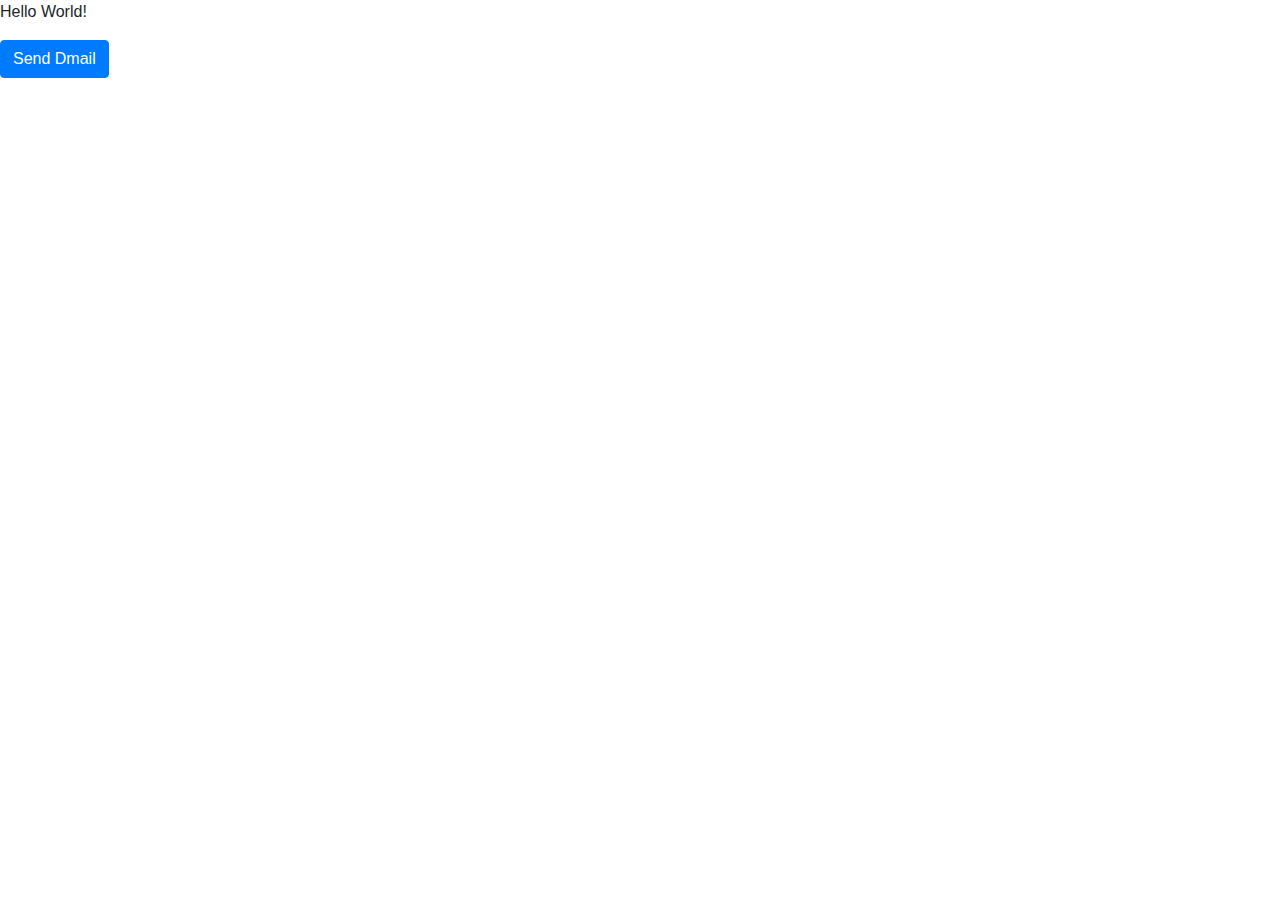
==== index.html @ 2a838972 "Update form inclusion in index.html" ====
<!DOCTYPE html>
<html lang="en">

<head>
  <meta charset="UTF-8">
  <meta name="viewport" content="width=device-width, initial-scale=1.0">
  <title>DESMOND Client</title>
  <!-- Import jQuery -->
  <script src="https://ajax.googleapis.com/ajax/libs/jquery/3.4.1/jquery.min.js"></script>
  <!-- Import Bootstrap JS -->
  <script src="https://stackpath.bootstrapcdn.com/bootstrap/4.3.1/js/bootstrap.min.js"></script>
  <!-- Import Bootstrap CSS -->
  <link rel="stylesheet" href="https://stackpath.bootstrapcdn.com/bootstrap/4.3.1/css/bootstrap.min.css">
</head>

<body>

  <p>Hello World!</p>

  <script>
    $(document).ready(function () {
      $.get("includes/feed.html", function (data) {
        $("body").append(data);
      });
      $.get("includes/form.html", function (data) {
        $("body").append(data);
      });
    });
  </script>
  <script src="js/refresh.js"></script>
  <script src="js/send.js"></script>
  <script src="js/click.js"></script>
</body>

</html>
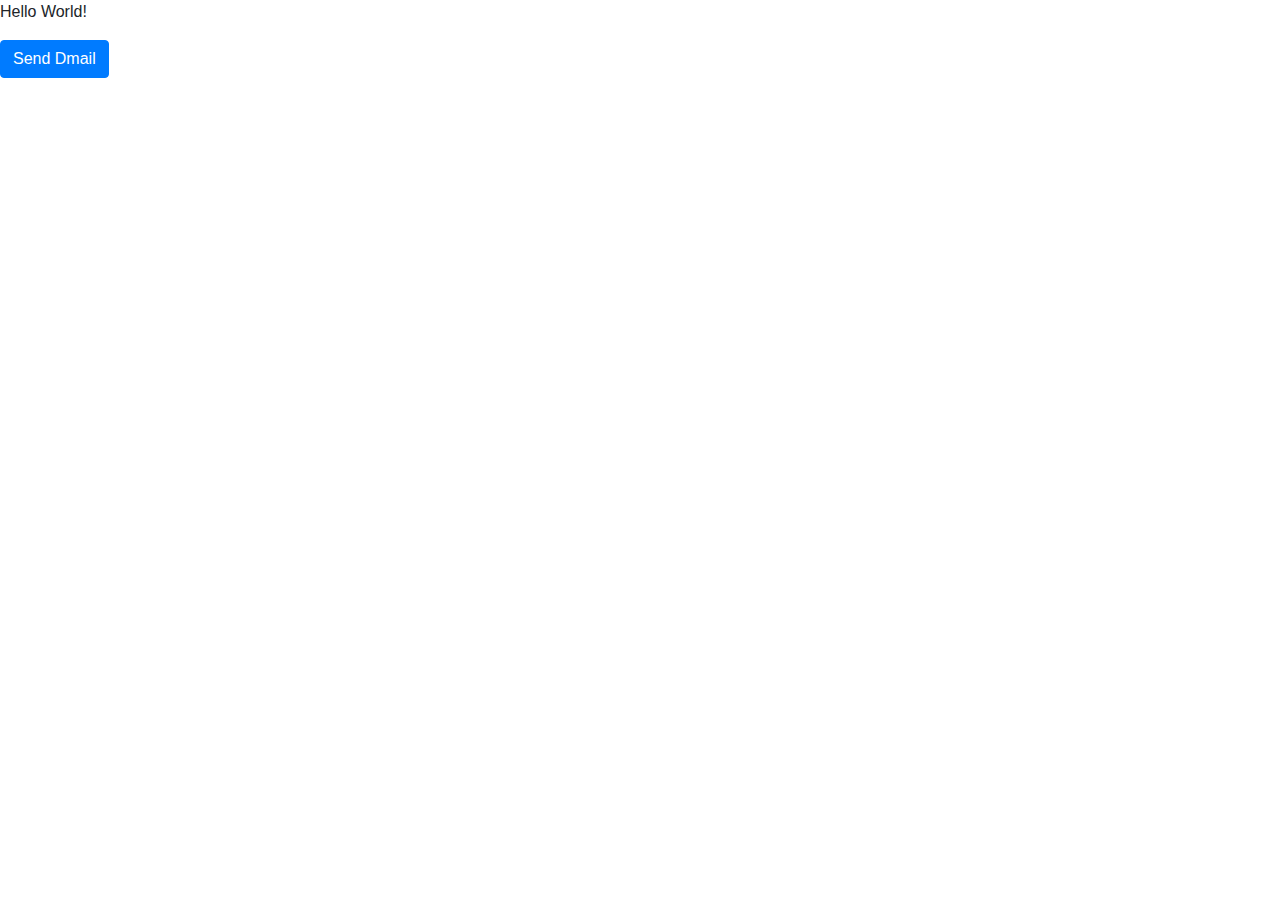
==== commit b988217c: "Update AJAX requests and modal display in index.html and click.js" ====
--- a/index.html
+++ b/index.html
@@ -19,10 +19,10 @@
 
   <script>
     $(document).ready(function () {
-      $.get("includes/feed.html", function (data) {
+      $.get("includes/form.html", function (data) {
         $("body").append(data);
       });
-      $.get("includes/form.html", function (data) {
+      $.get("includes/feed.html", function (data) {
         $("body").append(data);
       });
     });
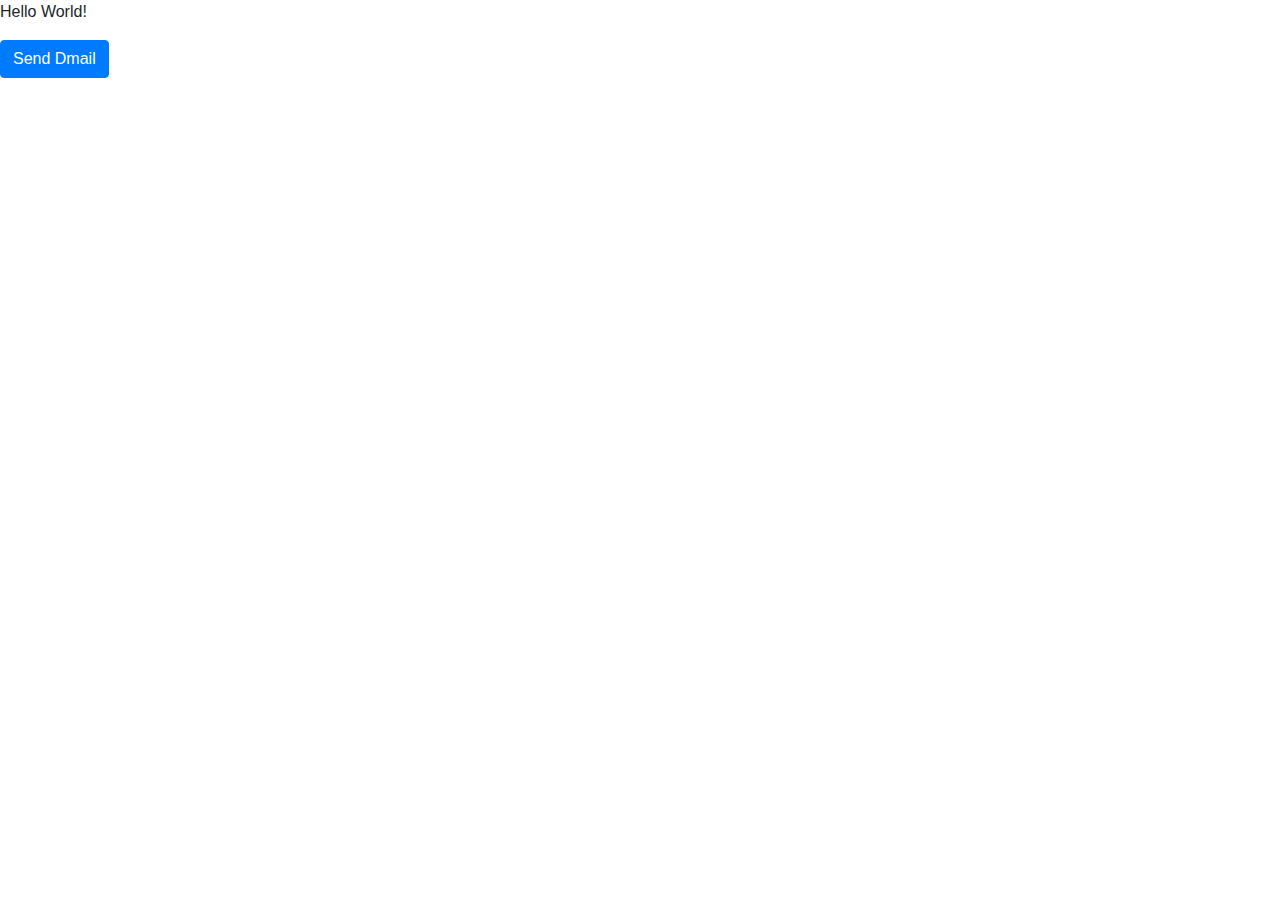
==== commit e2a64187: "Add AJAX requests for form and feed" ====
--- a/index.html
+++ b/index.html
@@ -18,11 +18,11 @@
   <p>Hello World!</p>
 
   <script>
-    $(document).ready(function () {
-      $.get("includes/form.html", function (data) {
+    $(document).ready(function() {
+      $.get("includes/form.html", function(data) {
         $("body").append(data);
       });
-      $.get("includes/feed.html", function (data) {
+      $.get("includes/feed.html", function(data) {
         $("body").append(data);
       });
     });
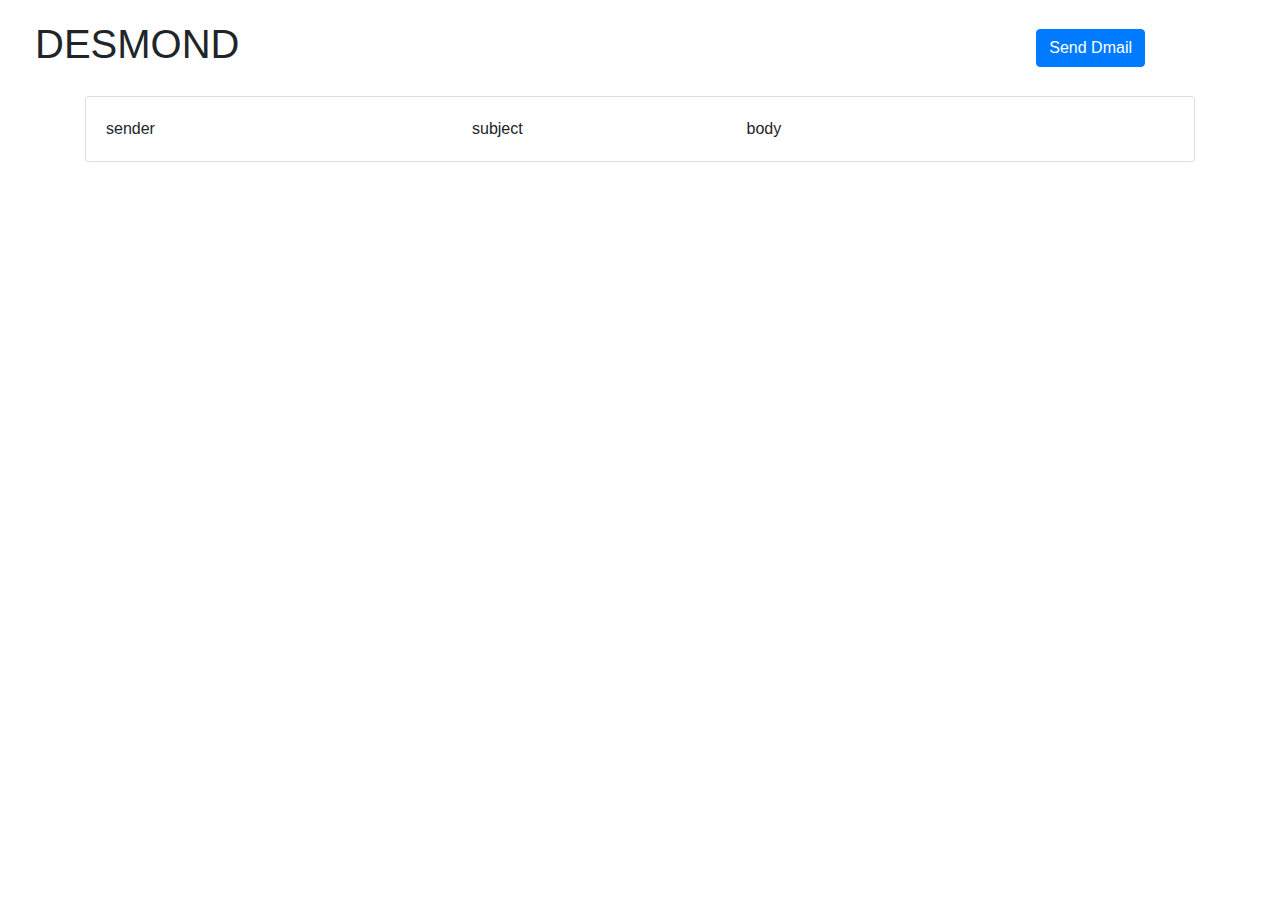
==== commit 798e7eab: "Update form, header, and JavaScript files" ====
--- a/index.html
+++ b/index.html
@@ -11,25 +11,32 @@
   <script src="https://stackpath.bootstrapcdn.com/bootstrap/4.3.1/js/bootstrap.min.js"></script>
   <!-- Import Bootstrap CSS -->
   <link rel="stylesheet" href="https://stackpath.bootstrapcdn.com/bootstrap/4.3.1/css/bootstrap.min.css">
+  <!-- Import Font CSS -->
+  <link rel="stylesheet" href="https://cdnjs.cloudflare.com/ajax/libs/font-awesome/5.15.3/css/all.min.css">
+  <!-- Import Custom CSS -->
+  <link rel="stylesheet" href="css/styles.css">
 </head>
 
 <body>
 
-  <p>Hello World!</p>
+  <header id="header"></header>
+
+  <section id="feed"></section>
 
   <script>
-    $(document).ready(function() {
-      $.get("includes/form.html", function(data) {
-        $("body").append(data);
-      });
-      $.get("includes/feed.html", function(data) {
-        $("body").append(data);
-      });
+    $.get("includes/header.html", function (data) {
+      $("#header").append(data);
+    });
+    $.get("includes/form.html", function (data) {
+      $("body").append(data);
+    });
+    $.get("includes/feed.html", function (data) {
+      $("body").append(data);
     });
   </script>
-  <script src="js/refresh.js"></script>
-  <script src="js/send.js"></script>
-  <script src="js/click.js"></script>
+  <script src="js/feedRefresh.js"></script>
+  <script src="js/sendMail.js"></script>
+  <script src="js/feedClick.js"></script>
 </body>
 
 </html>